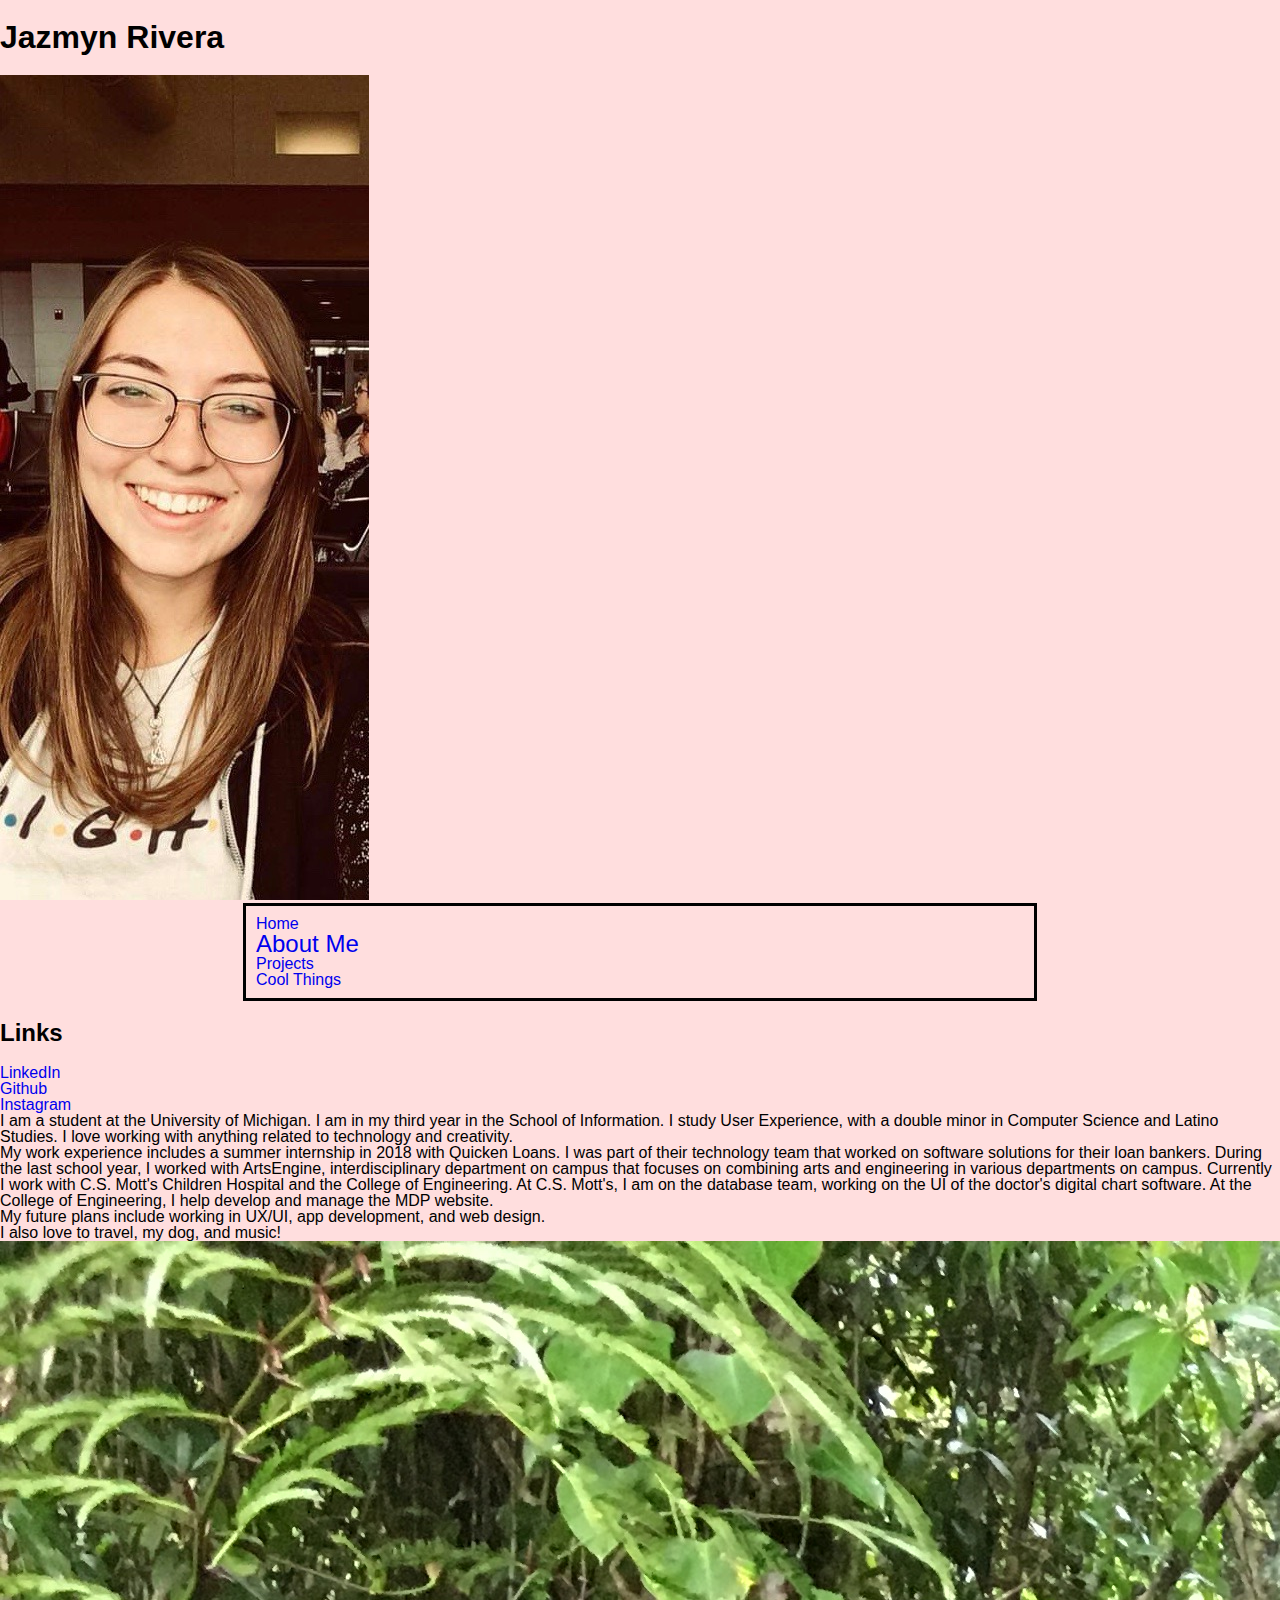
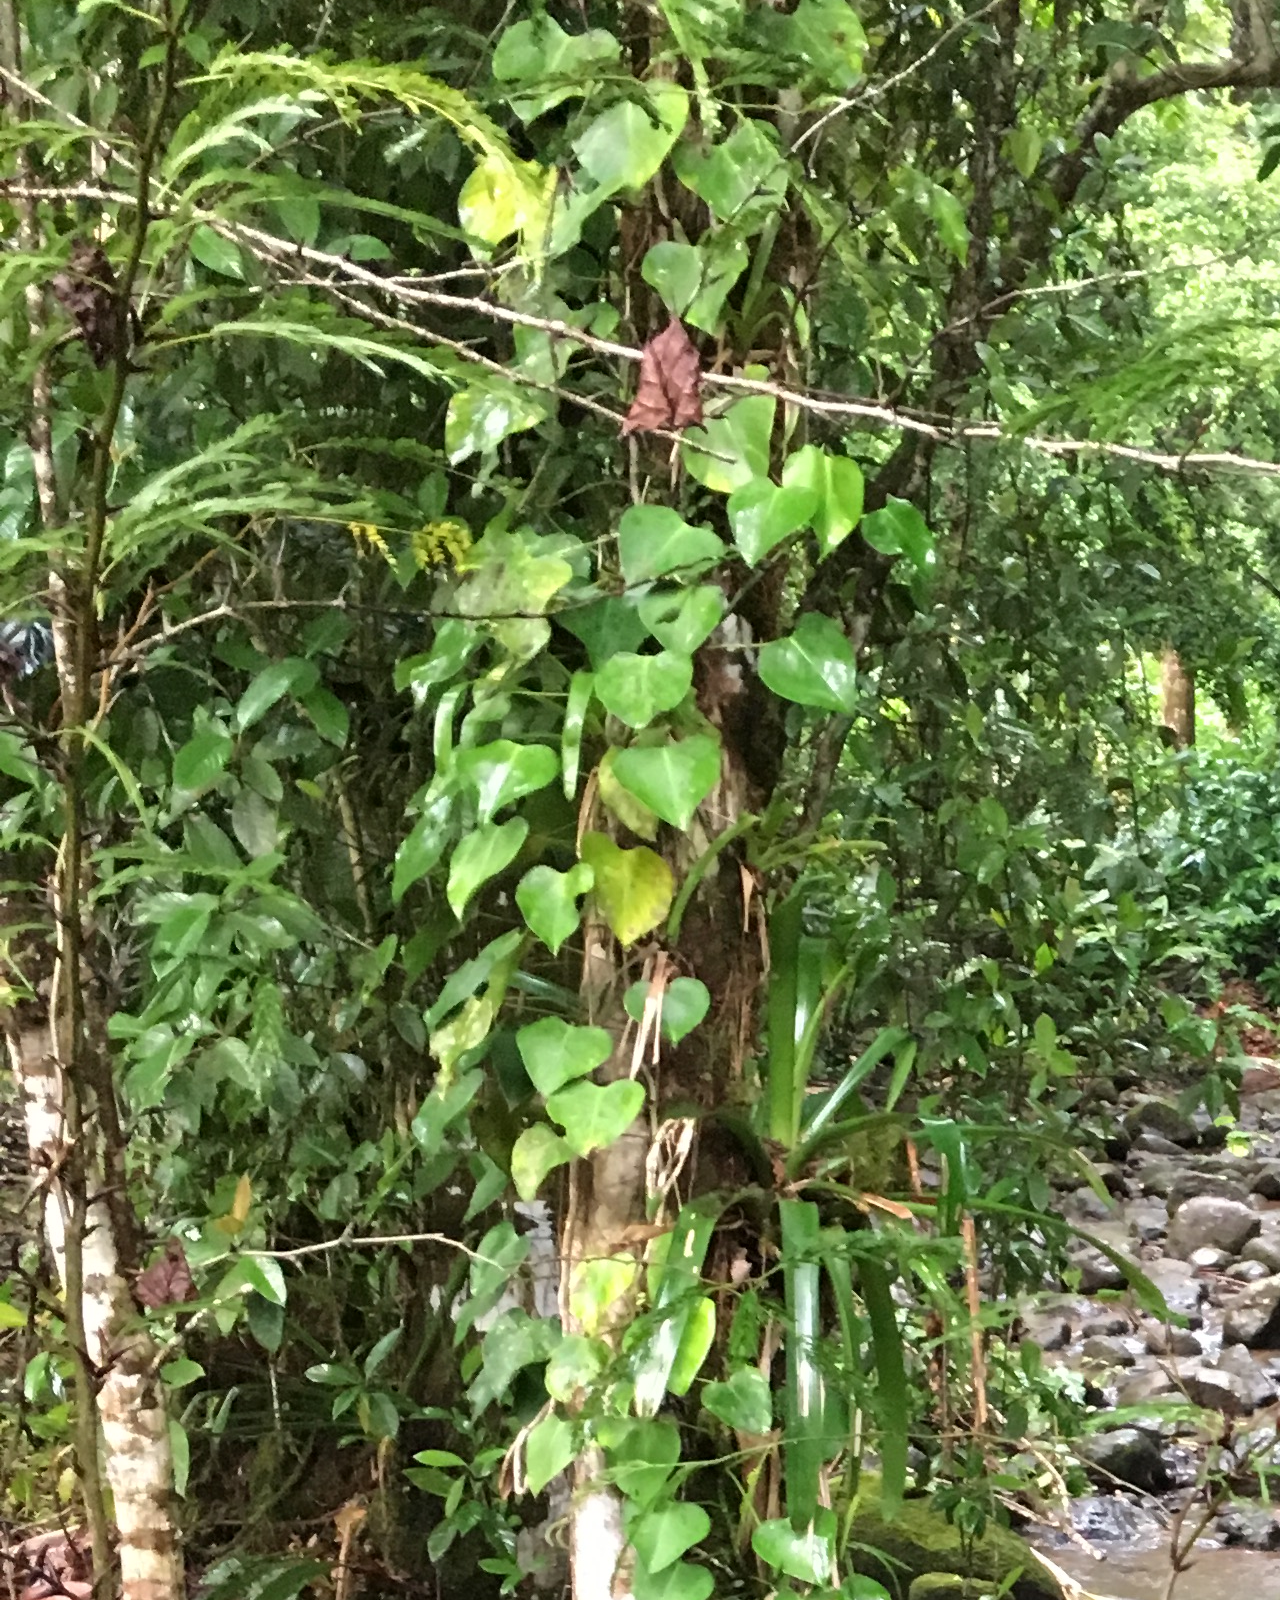
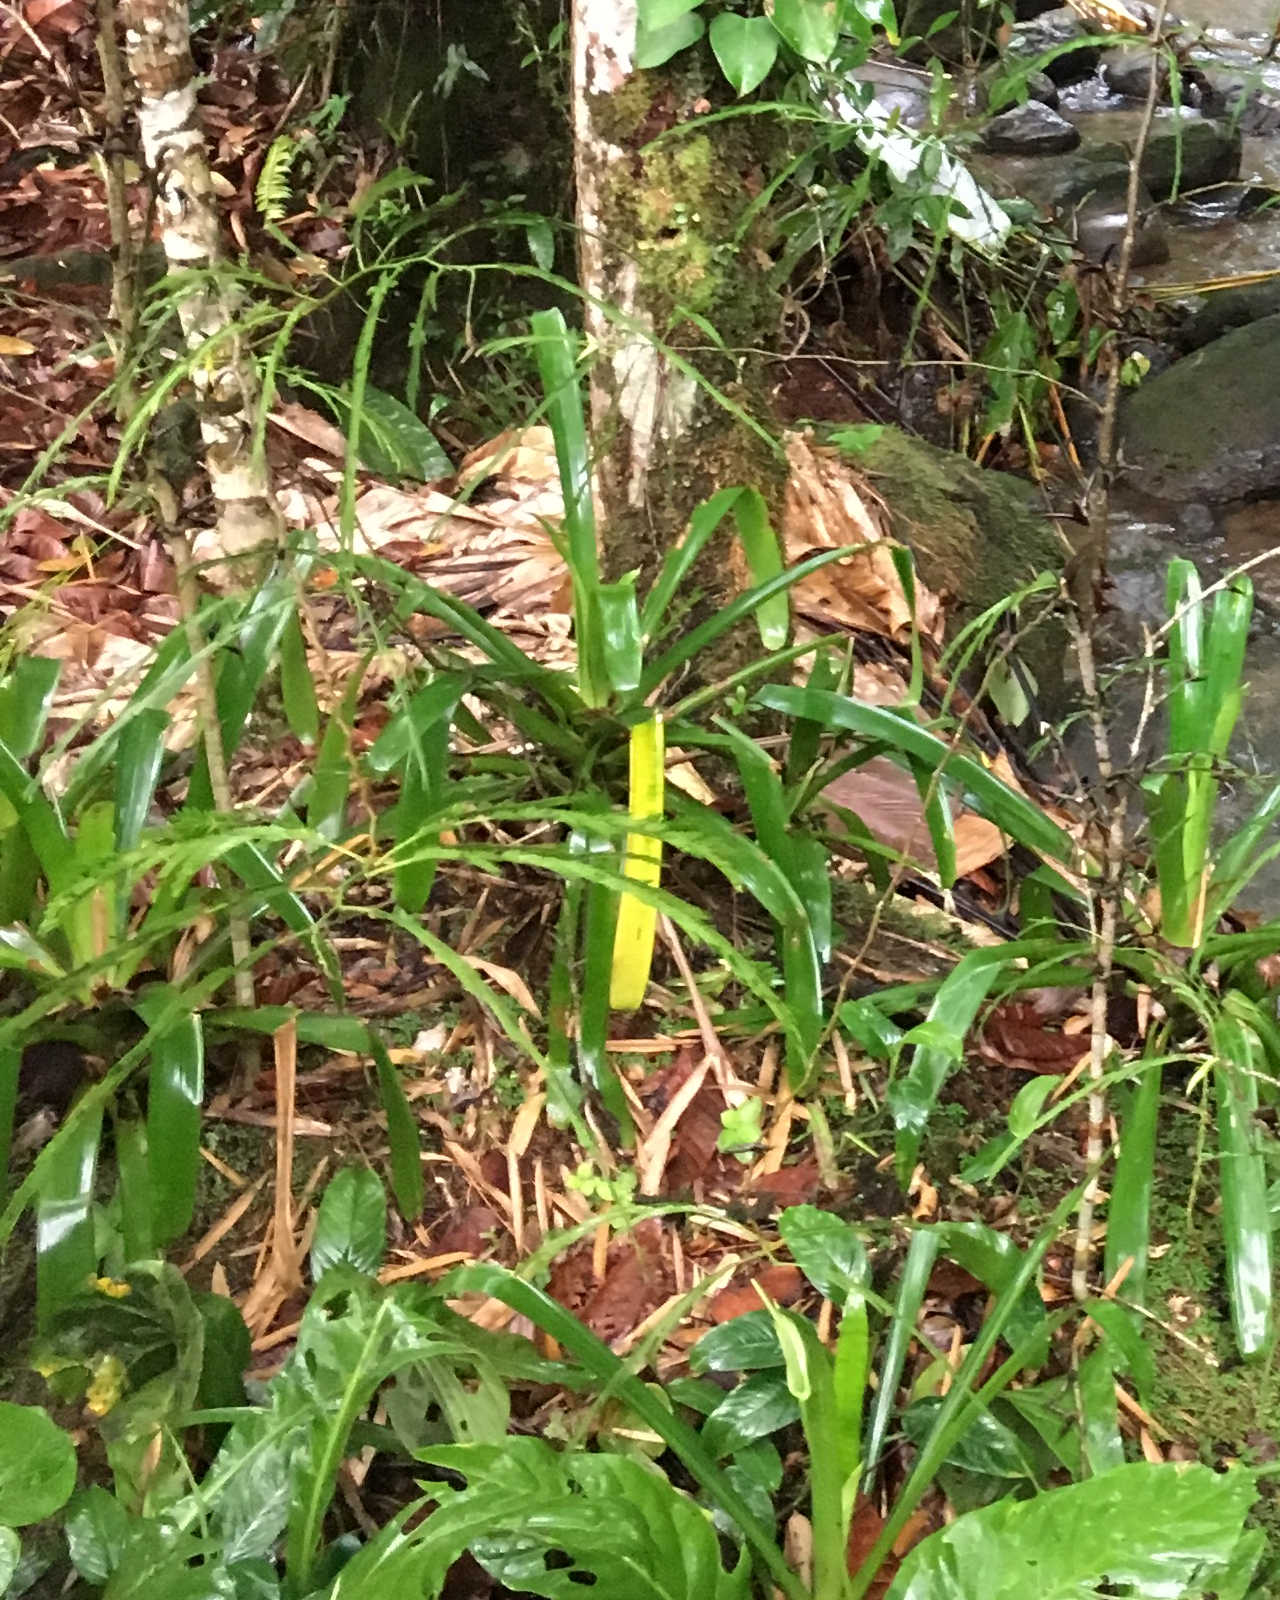
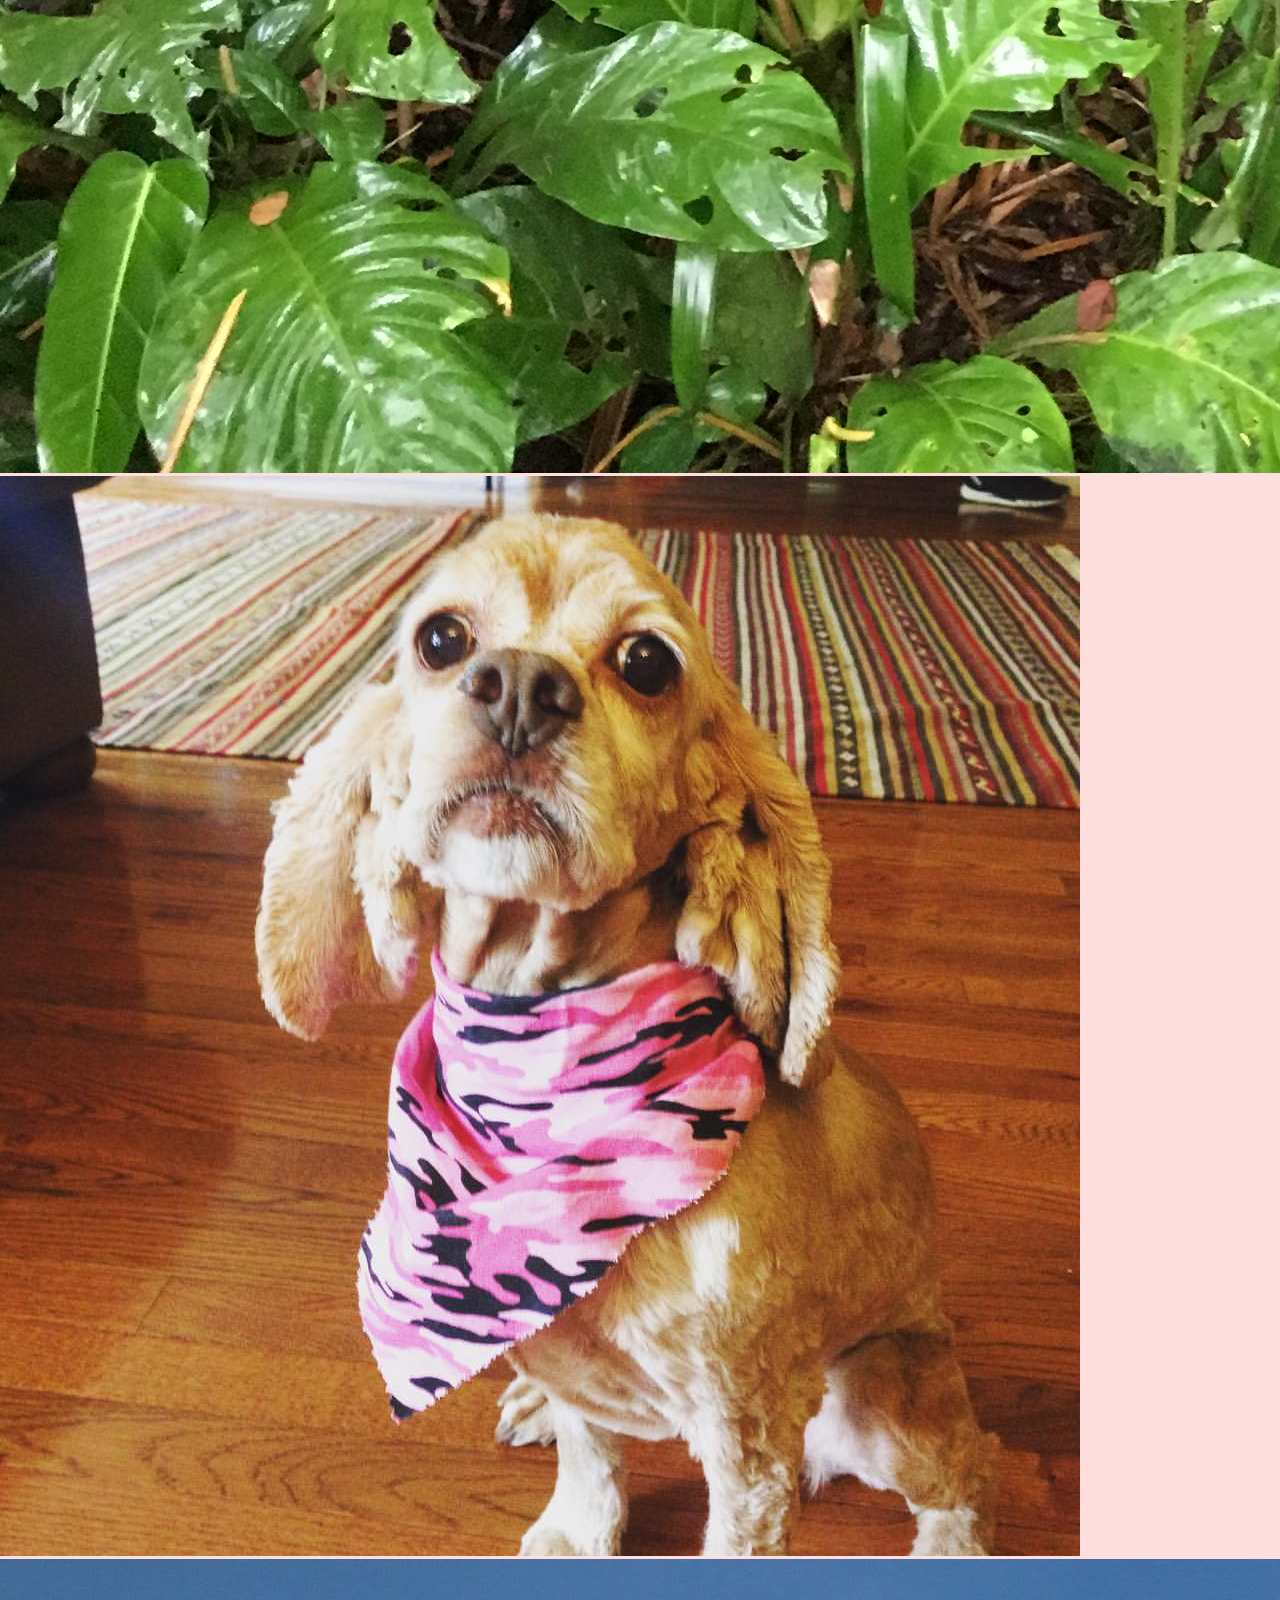
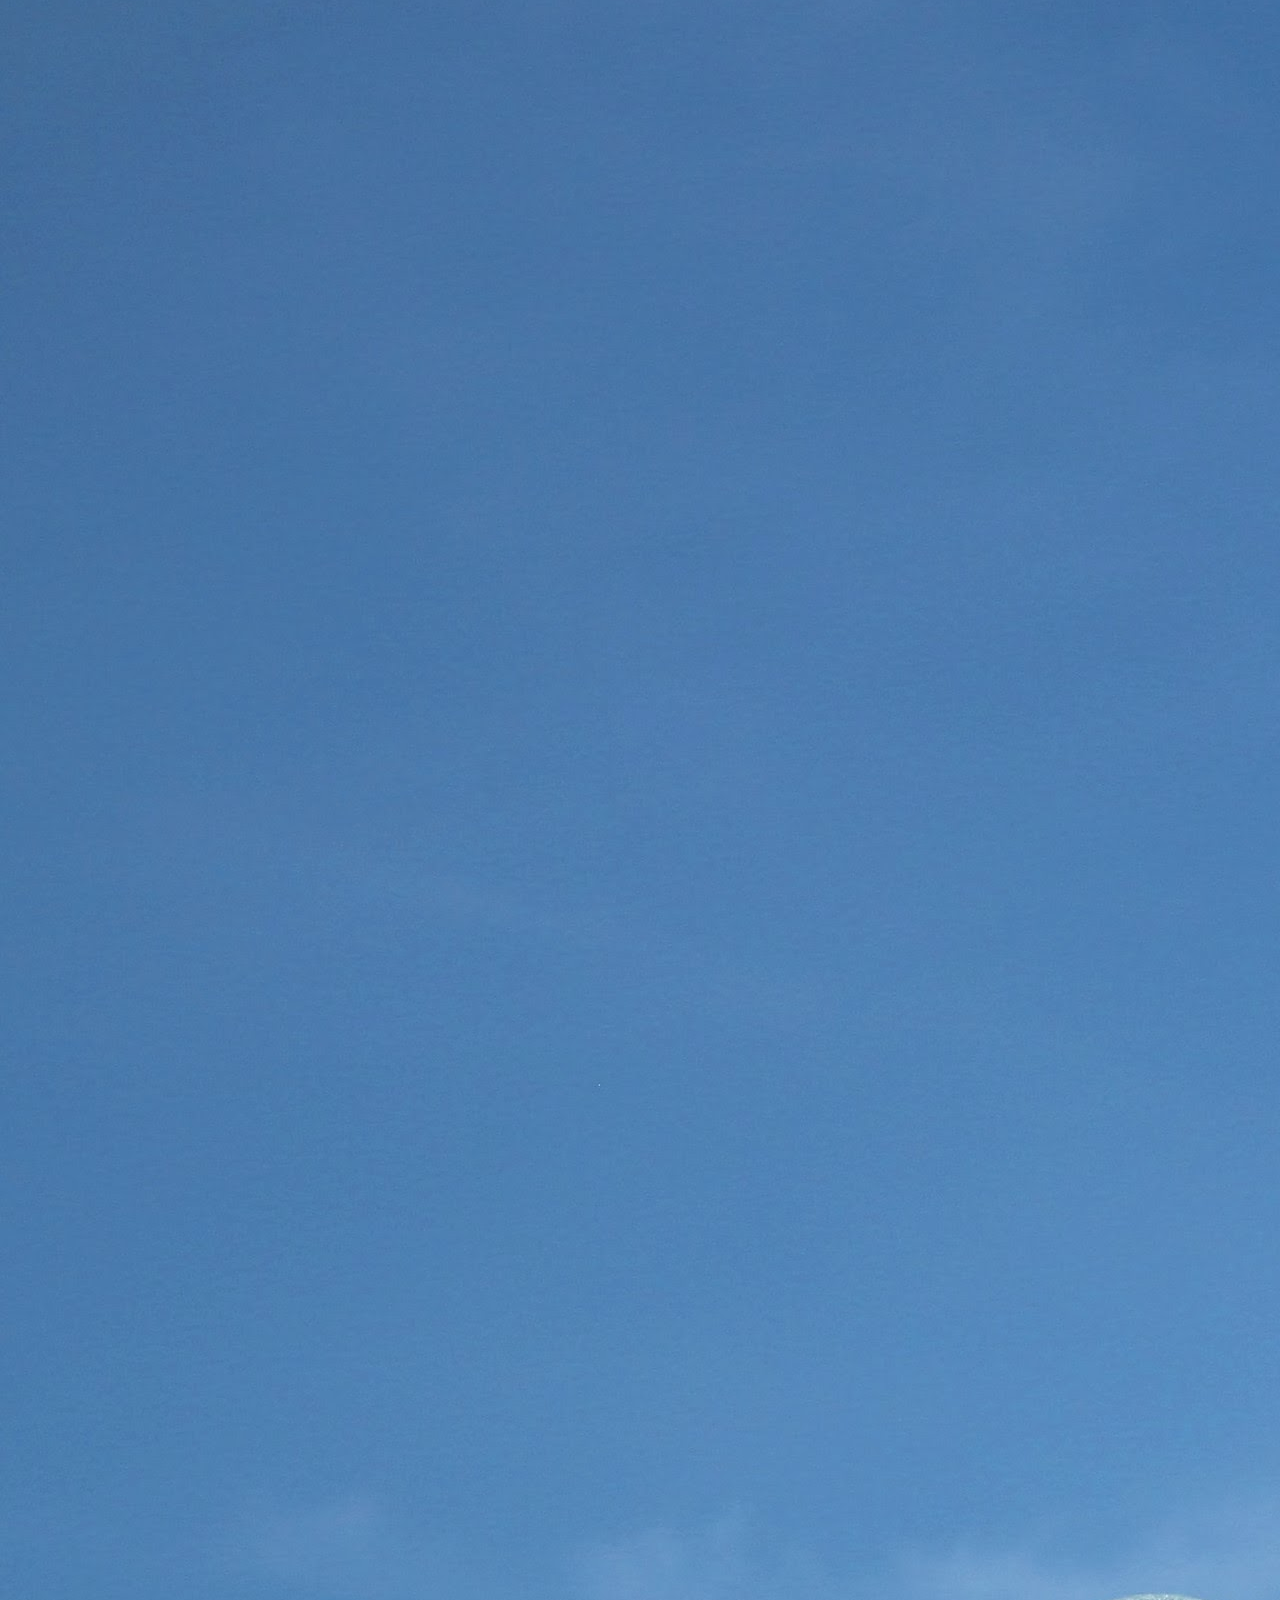
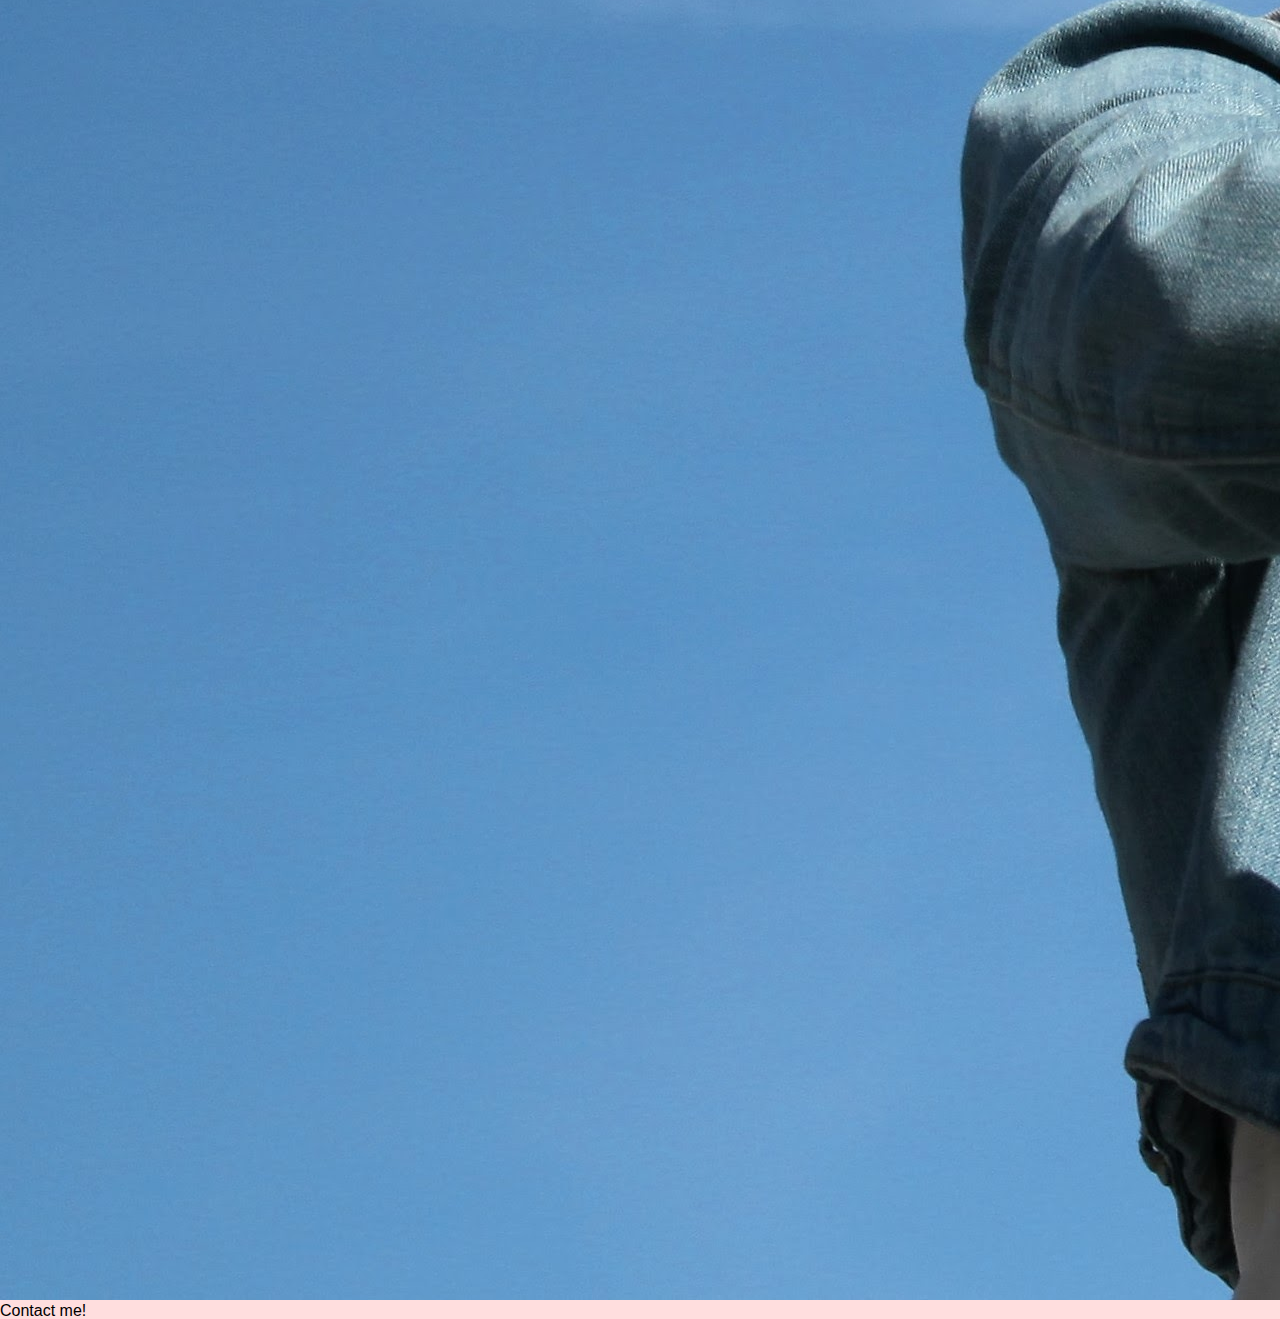
==== about.html @ ecfabe5c "initial commit" ====
<!DOCTYPE html>
<html lang="en">
<head>
	<meta charset="UTF-8">
	<link rel="stylesheet" href="css/html5reset.css">
	<link rel="stylesheet" href="css/style.css">
	<title>Jazmyn Rivera</title>
</head>

<body>
	<main>
	<a class="skip-main" href="#main">Skip to main content</a>
	<h1>Jazmyn Rivera</h1>

	<img src = "images/profile.jpg" alt = "profile pic">
	<nav class = "center">
		<ul>
			<li><a href="index.html">Home</a></li>
			<li><a href="about.html" class = "current">About Me</a></li>
			<li><a href="projects.html">Projects</a></li>
			<li><a href="extras.html">Cool Things</a></li>
		</ul>
	</nav>
	<header>
		<h2>Links</h2>
		<ul>
			<li><a href="https://www.linkedin.com/in/jazmyn-rivera">LinkedIn</a></li>
			<li><a href="https://www.github.com/jazmynrivera">Github</a></li>
			<li><a href="https://www.instagram.com/jazmynrivera19">Instagram</a></li>
		</ul>
	</header>

	<div id="main">

		<p tabindex="-1">I am a student at the University of Michigan. I am in my third year in the School of Information. I study User Experience, with a double minor in Computer Science and Latino Studies. I love working with anything related to technology and creativity.</p>

		<p>My work experience includes a summer internship in 2018 with Quicken Loans. I was part of their technology team that worked on software solutions for their loan bankers. During the last school year, I worked with ArtsEngine, interdisciplinary department on campus that focuses on combining arts and engineering in various departments on campus. Currently I work with C.S. Mott's Children Hospital and the College of Engineering. At C.S. Mott's, I am on the database team, working on the UI of the doctor's digital chart software. At the College of Engineering, I help develop and manage the MDP website.</p>

		<p>My future plans include working in UX/UI, app development, and web design.</p>

		<p>I also love to travel, my dog, and music!</p>

		<img src = "images/costarica.jpg" alt = "costa rica pic">
		<img src = "images/pachi.jpg" alt = "pachi pic">
		<img src = "images/viola.jpg" alt = "viola pic">
	</div>

	<footer>
		Contact me!
	</footer>
	
	</main>
</body>
</html>
---- css/style.css ----
a.current{
	font-size: 150%;
	text-decoration: underline;
}

a:hover, a:visited, a:link, a:active
{
    text-decoration: none;
}

.center {
  margin: auto;
  width: 60%;
  border: 3px solid #000000;
  padding: 10px;
}

a.skip-main {
    left:-999px;
    position:absolute;
    top:auto;
    width:1px;
    height:1px;
    overflow:hidden;
    z-index:-999;
}
a.skip-main:focus, a.skip-main:active {
    color: #fff;
    background-color:#000;
    left: auto;
    top: auto;
    width: 30%;
    height: auto;
    overflow:auto;
    margin: 10px 35%;
    padding:5px;
    border-radius: 15px;
    border:4px solid yellow;
    text-align:center;
    font-size:1.2em;
    z-index:999;
}

.grid-container{
    display: grid;
    grid-template-columns: 33% 33% 33%;
}

.grid-container img {
    width: 100%;
    height: auto;
}
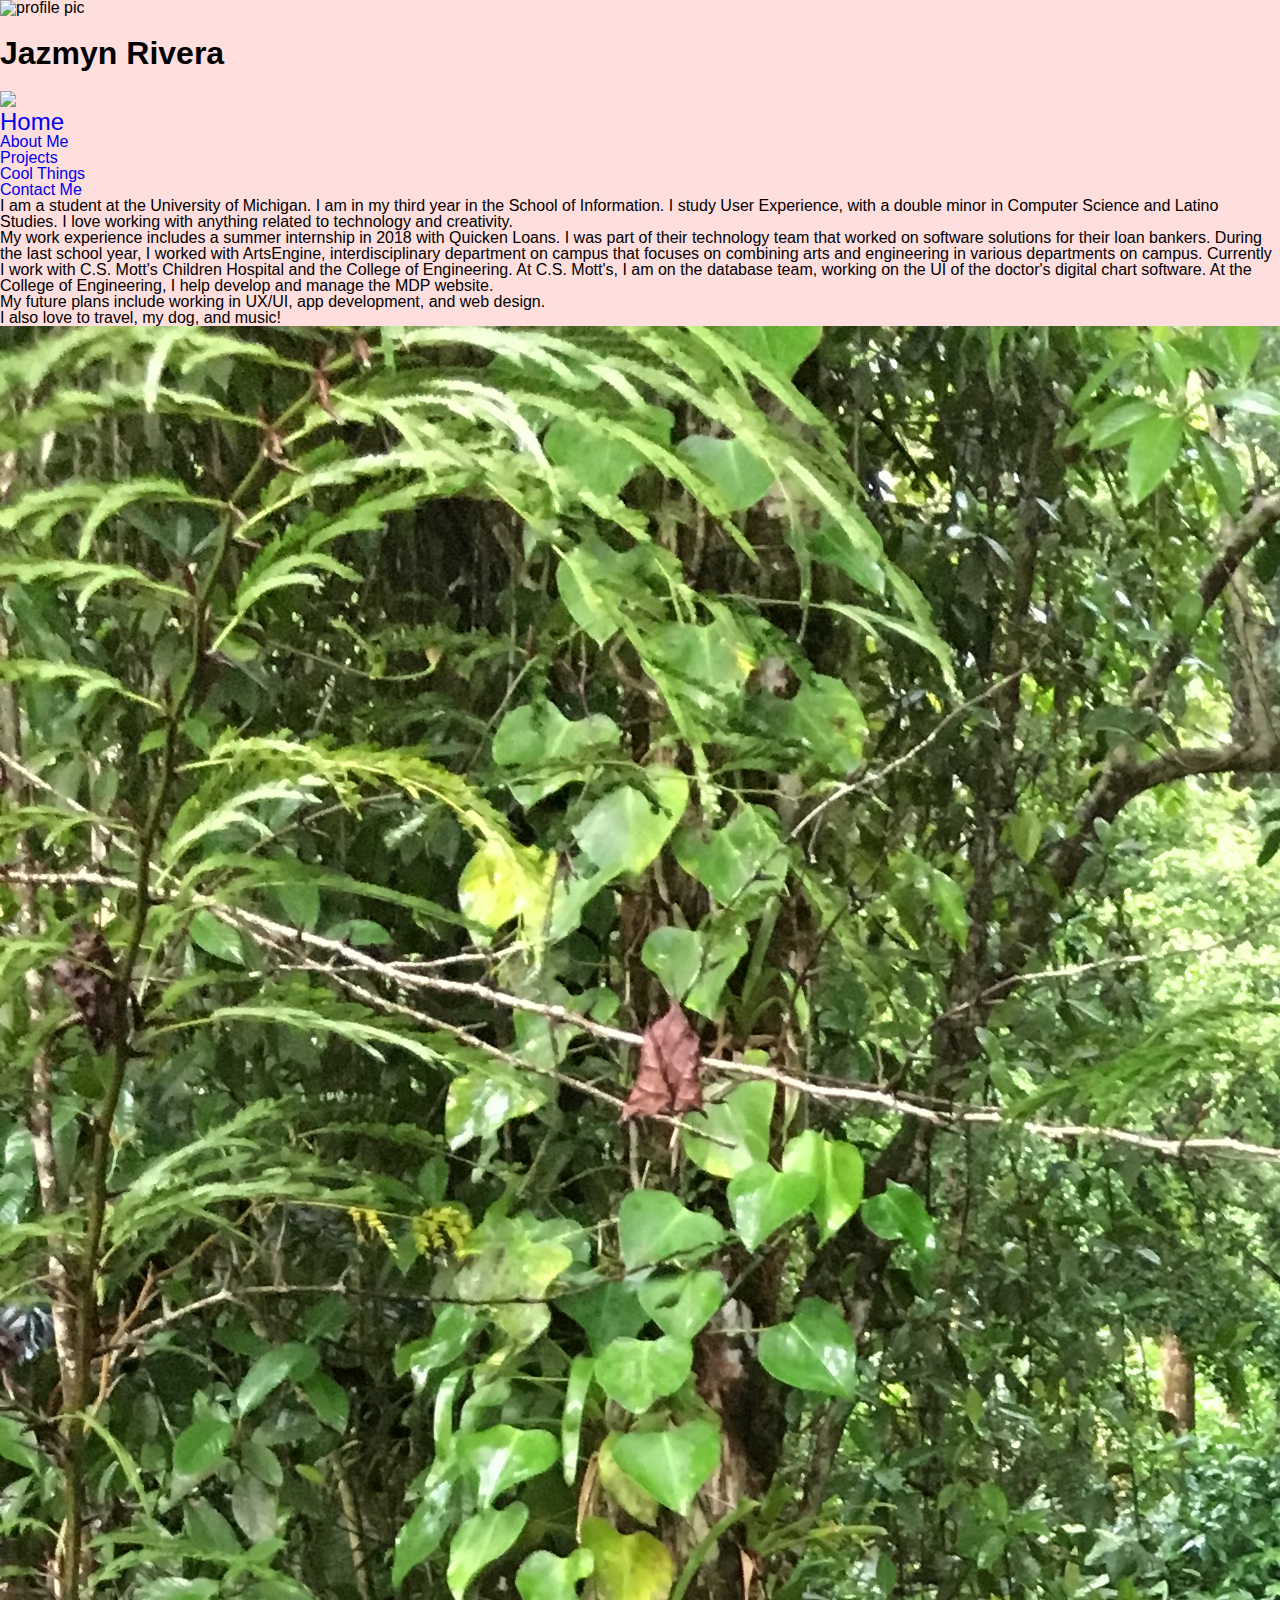
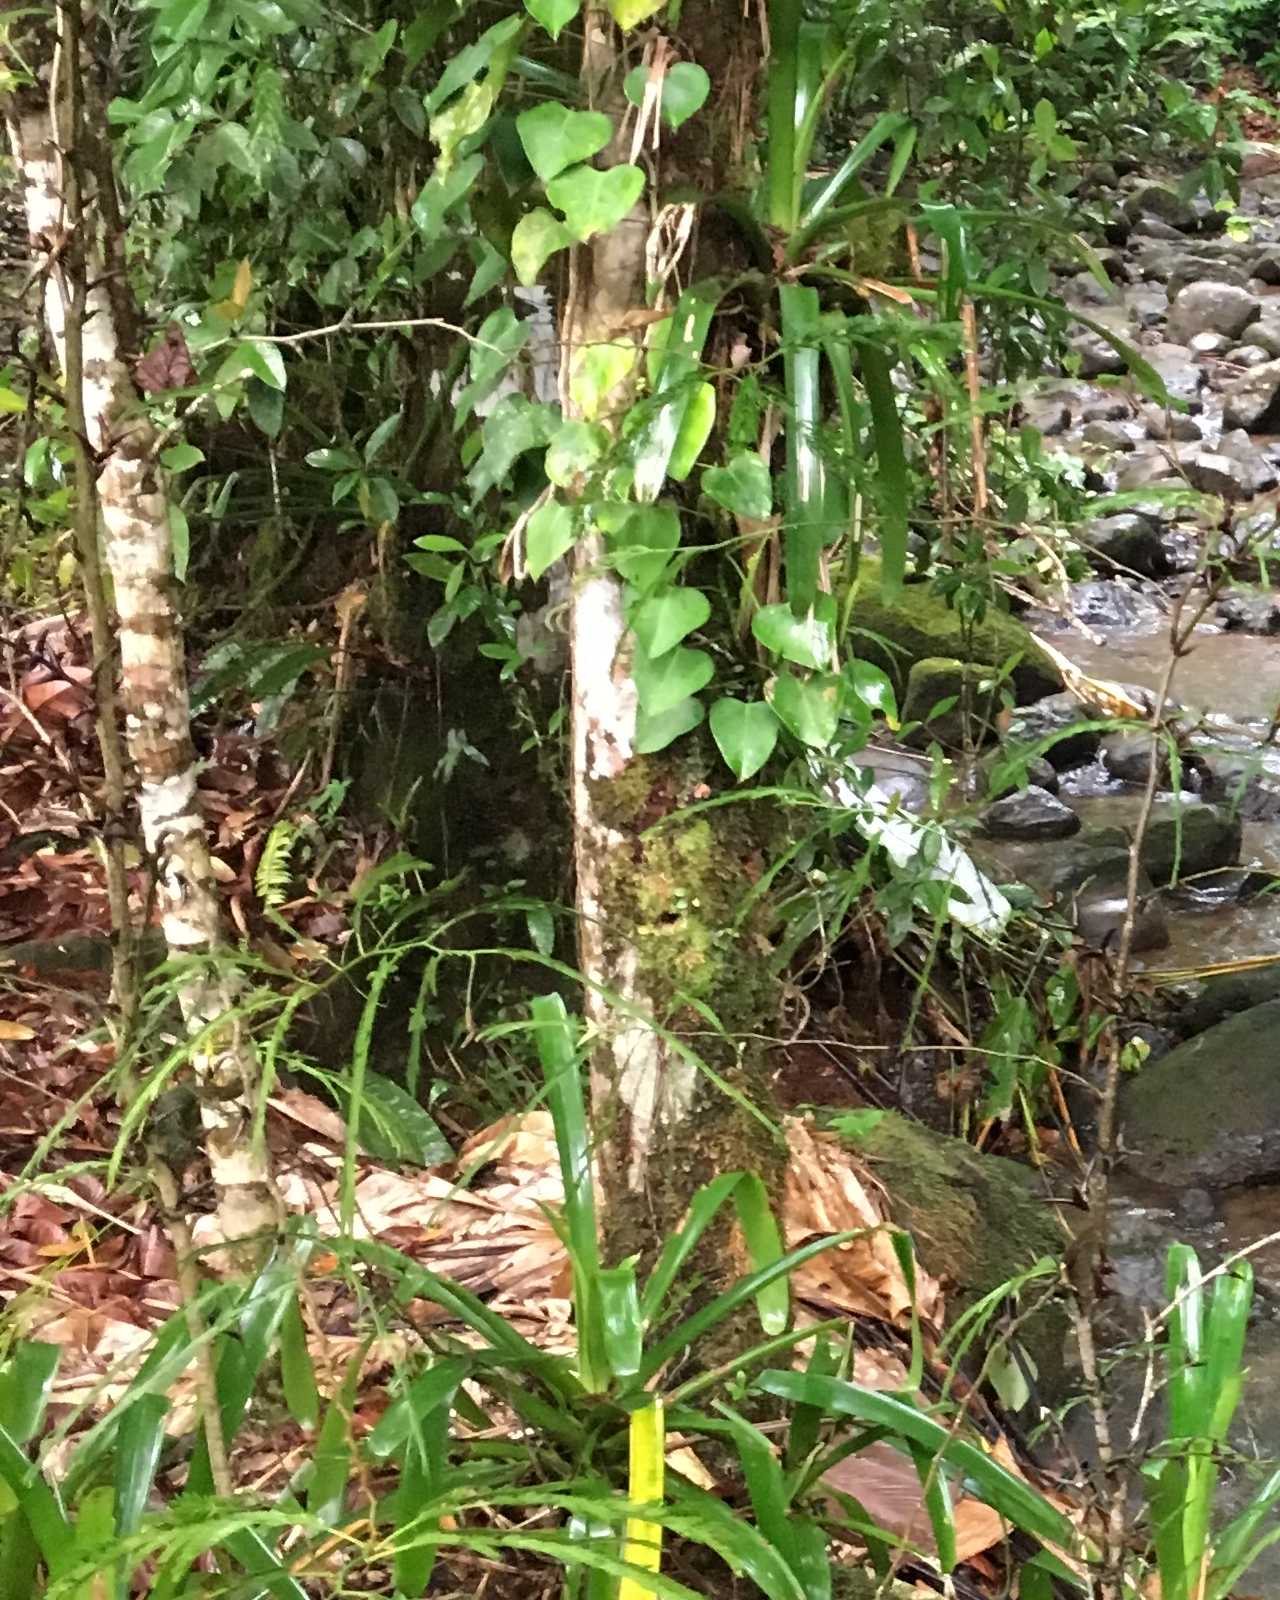
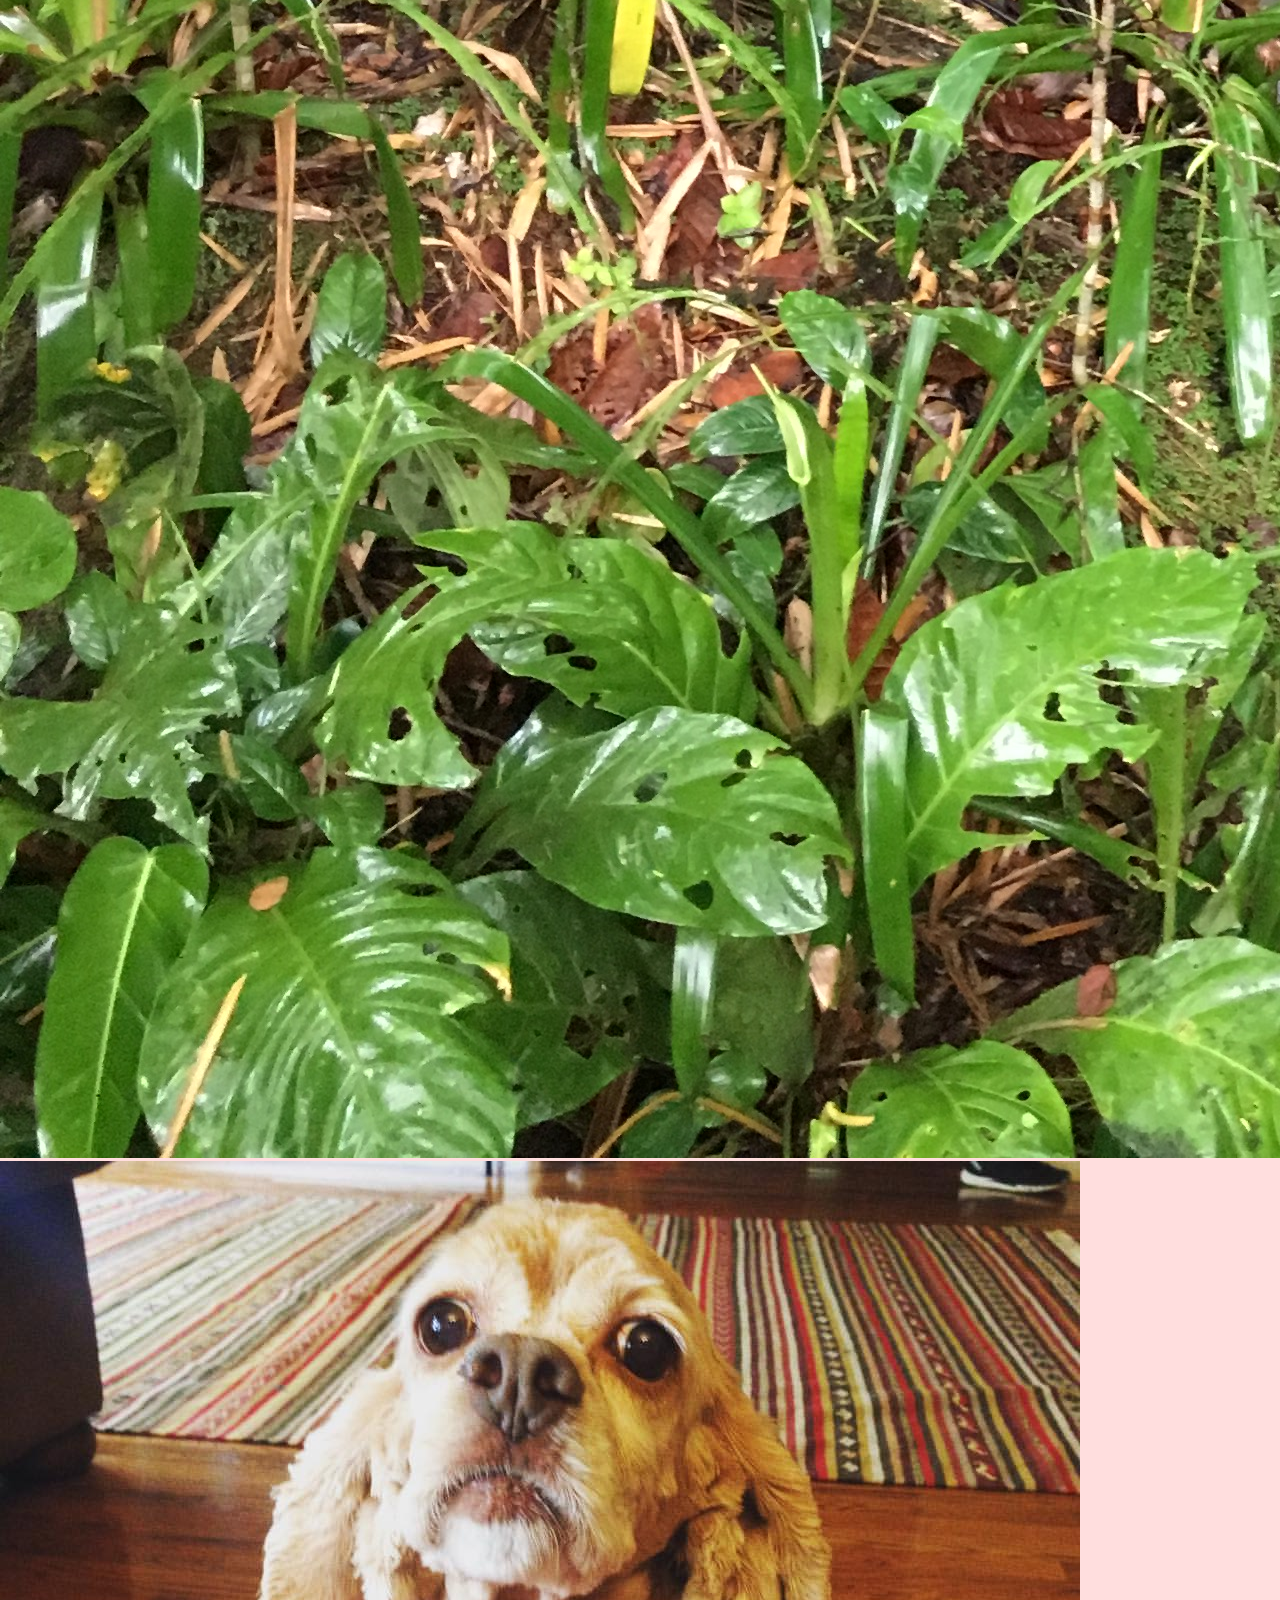
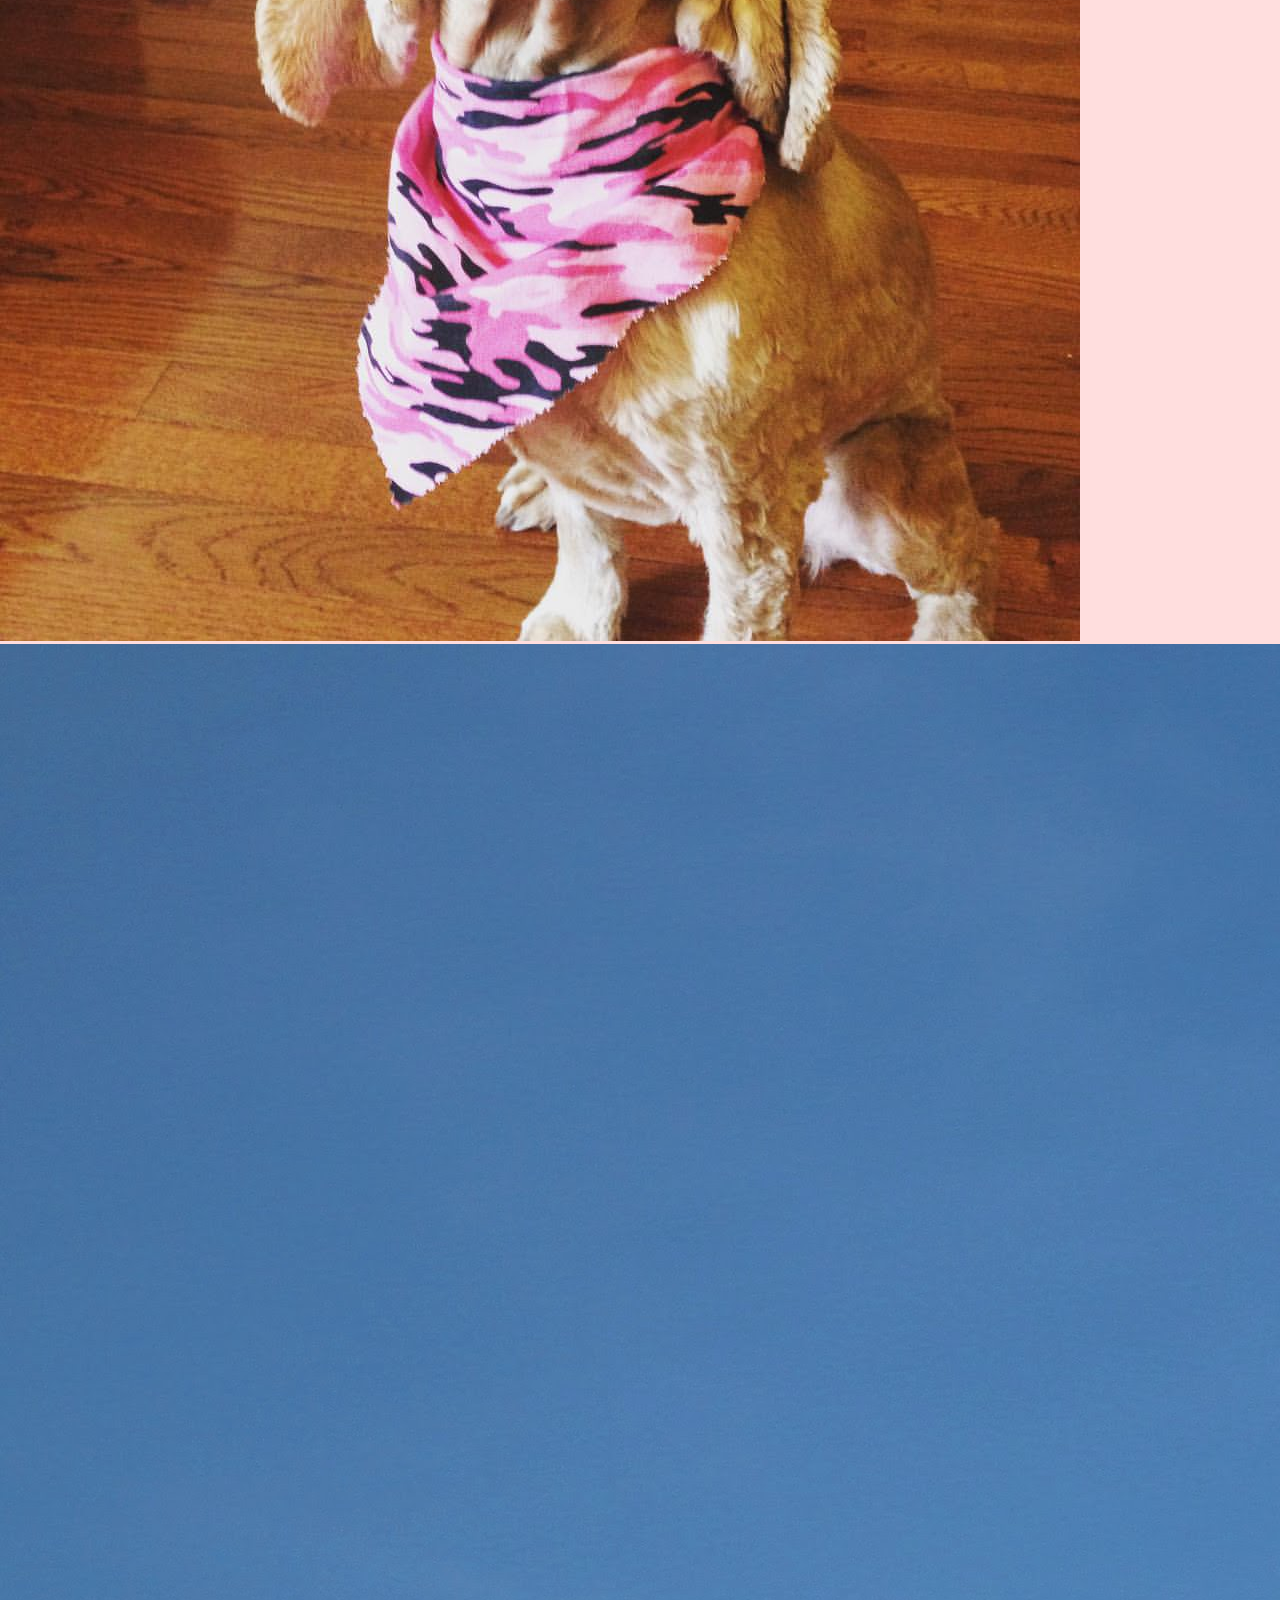
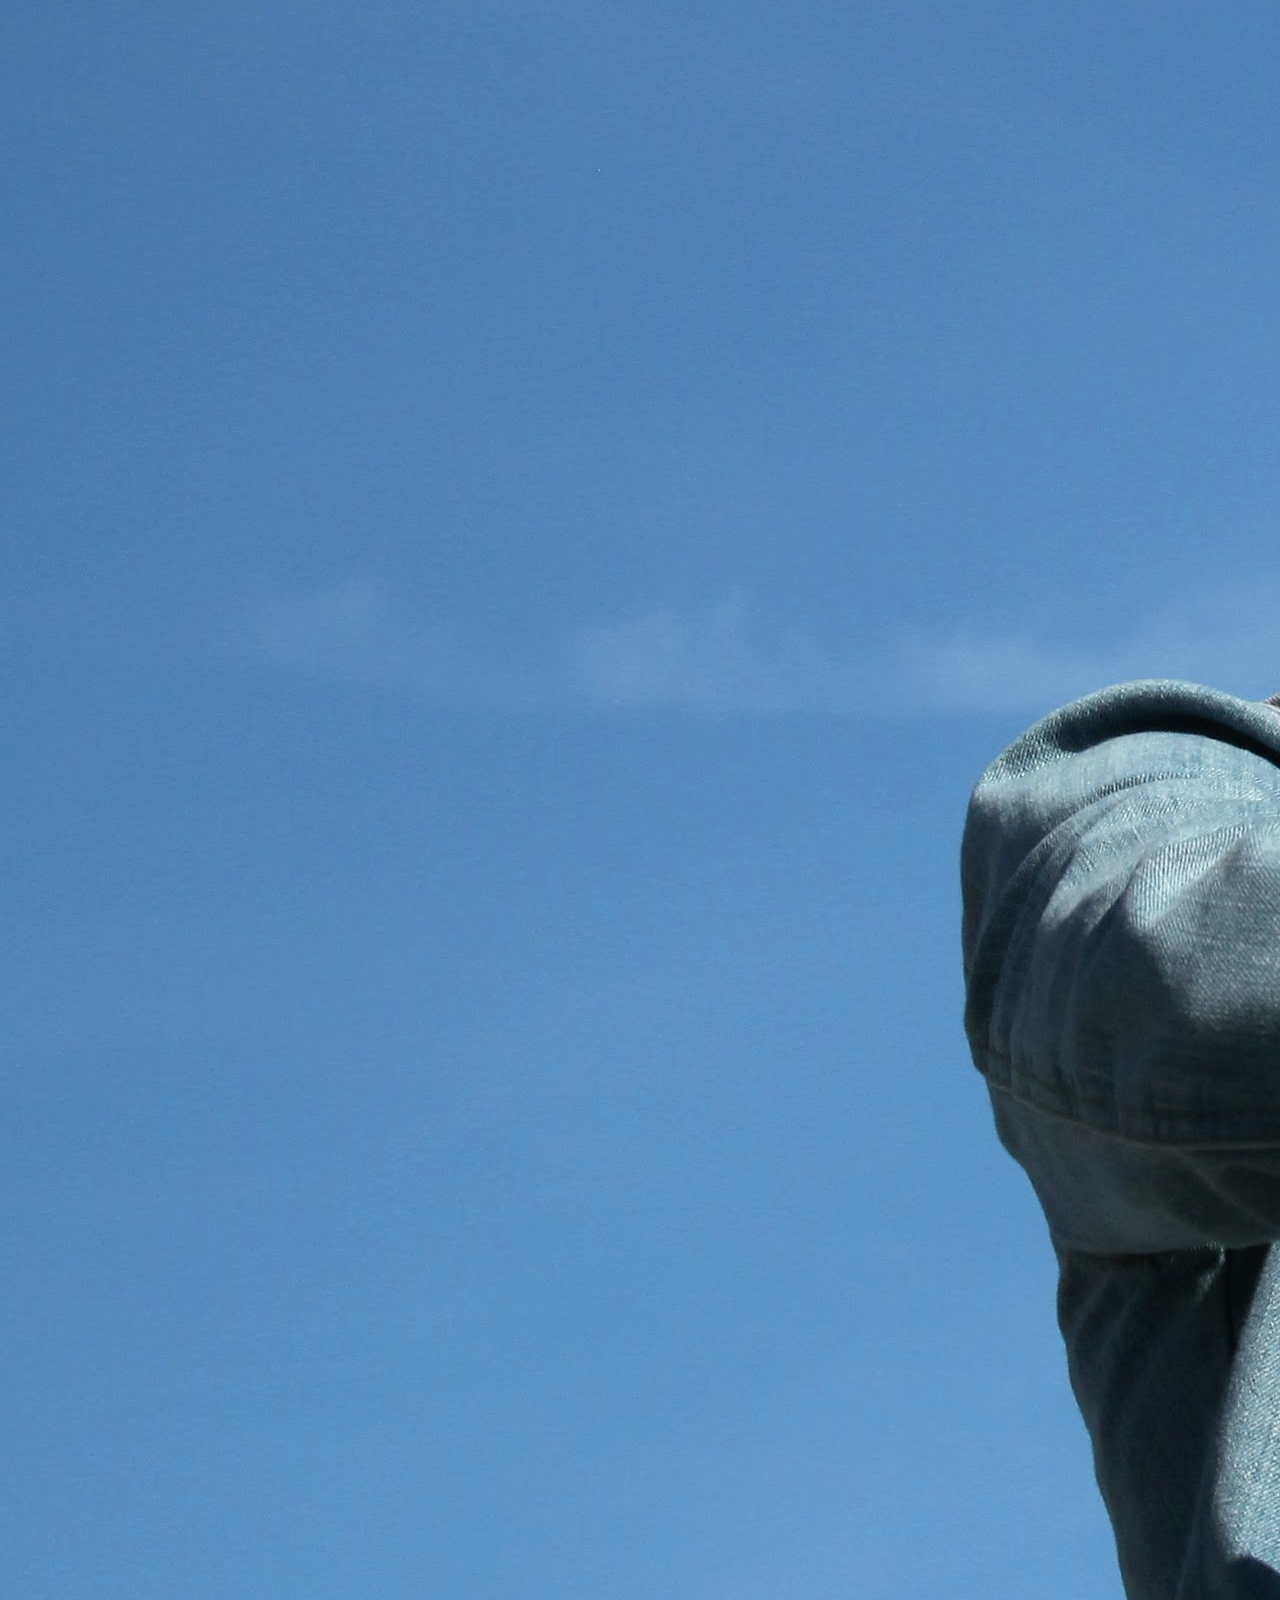
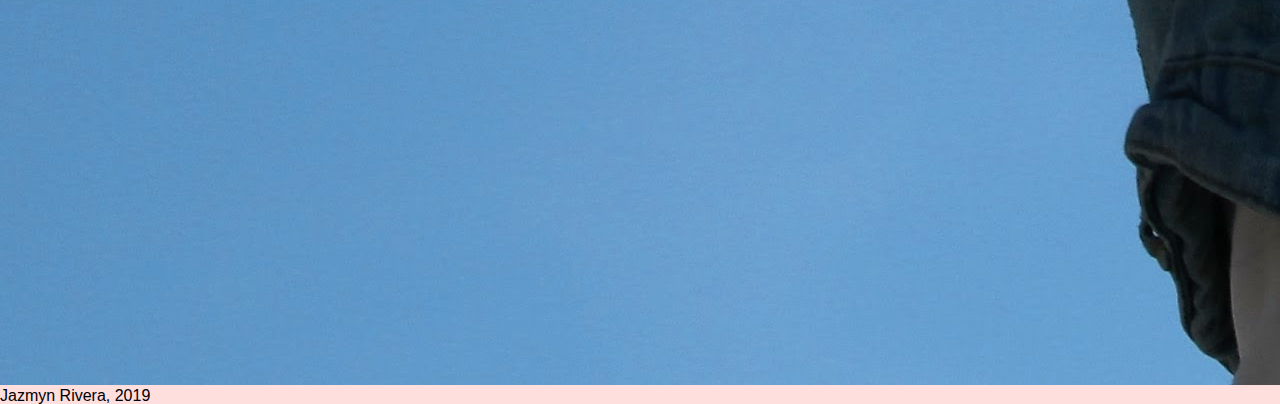
==== commit 115d6eb0: "Update about.html" ====
--- a/about.html
+++ b/about.html
@@ -4,33 +4,38 @@
 	<meta charset="UTF-8">
 	<link rel="stylesheet" href="css/html5reset.css">
 	<link rel="stylesheet" href="css/style.css">
+	<link href="https://fonts.googleapis.com/css?family=Raleway" rel="stylesheet">
+	<link rel="stylesheet" href="https://use.fontawesome.com/releases/v5.7.1/css/all.css" integrity="sha384-fnmOCqbTlWIlj8LyTjo7mOUStjsKC4pOpQbqyi7RrhN7udi9RwhKkMHpvLbHG9Sr" crossorigin="anonymous">
 	<title>Jazmyn Rivera</title>
 </head>
 
 <body>
 	<main>
 	<a class="skip-main" href="#main">Skip to main content</a>
-	<h1>Jazmyn Rivera</h1>
+	<div class = "container">
+				<img class = "sidebar1" src = "images/profile.png" alt = "profile pic">
+				<h1 class = "sidebar2">Jazmyn Rivera</h1>
+				<div class = "sidebar3">
+					<a href="https://www.linkedin.com/in/jazmyn-rivera" aria-label="linked in"><i class="fab fa-linkedin"></i></a>
+					<a href="https://www.github.com/jazmynrivera" aria-label="github"><i class="fab fa-github-square"></i></a>
+					<a href="https://www.instagram.com/jazmynrivera19" aria-label="instagram"><i class="fab fa-instagram"></i></a>
+				</div>
 
-	<img src = "images/profile.jpg" alt = "profile pic">
-	<nav class = "center">
-		<ul>
-			<li><a href="index.html">Home</a></li>
-			<li><a href="about.html" class = "current">About Me</a></li>
-			<li><a href="projects.html">Projects</a></li>
-			<li><a href="extras.html">Cool Things</a></li>
-		</ul>
-	</nav>
-	<header>
-		<h2>Links</h2>
-		<ul>
-			<li><a href="https://www.linkedin.com/in/jazmyn-rivera">LinkedIn</a></li>
-			<li><a href="https://www.github.com/jazmynrivera">Github</a></li>
-			<li><a href="https://www.instagram.com/jazmynrivera19">Instagram</a></li>
-		</ul>
-	</header>
+		<img class = "divider" src = "images/verticalLine.png">
 
-	<div id="main">
+		<header class = "topbar">
+			<nav>
+				<ul>
+					<li class="topbar"><a href="index.html" class = "current">Home</a></li>
+					<li class="topbar"><a href="about.html">About Me</a></li>
+					<li class="topbar"><a href="projects.html">Projects</a></li>
+					<li class="topbar"><a href="extras.html">Cool Things</a></li>
+					<li class="topbar"><a href="contact.html">Contact Me</a></li>
+				</ul>
+			</nav>
+		</header>
+
+	<div id="main" class ="content">
 
 		<p tabindex="-1">I am a student at the University of Michigan. I am in my third year in the School of Information. I study User Experience, with a double minor in Computer Science and Latino Studies. I love working with anything related to technology and creativity.</p>
 
@@ -40,15 +45,16 @@
 
 		<p>I also love to travel, my dog, and music!</p>
 
-		<img src = "images/costarica.jpg" alt = "costa rica pic">
-		<img src = "images/pachi.jpg" alt = "pachi pic">
-		<img src = "images/viola.jpg" alt = "viola pic">
+		<img class = "imgs" src = "images/costarica.jpg" alt = "costa rica pic">
+		<img class = "imgs" src = "images/pachi.jpg" alt = "pachi pic">
+		<img class = "imgs" src = "images/viola.jpg" alt = "viola pic">
+	</div>
 	</div>
 
 	<footer>
-		Contact me!
+		Jazmyn Rivera, 2019
 	</footer>
 	
 	</main>
 </body>
-</html>+</html>
